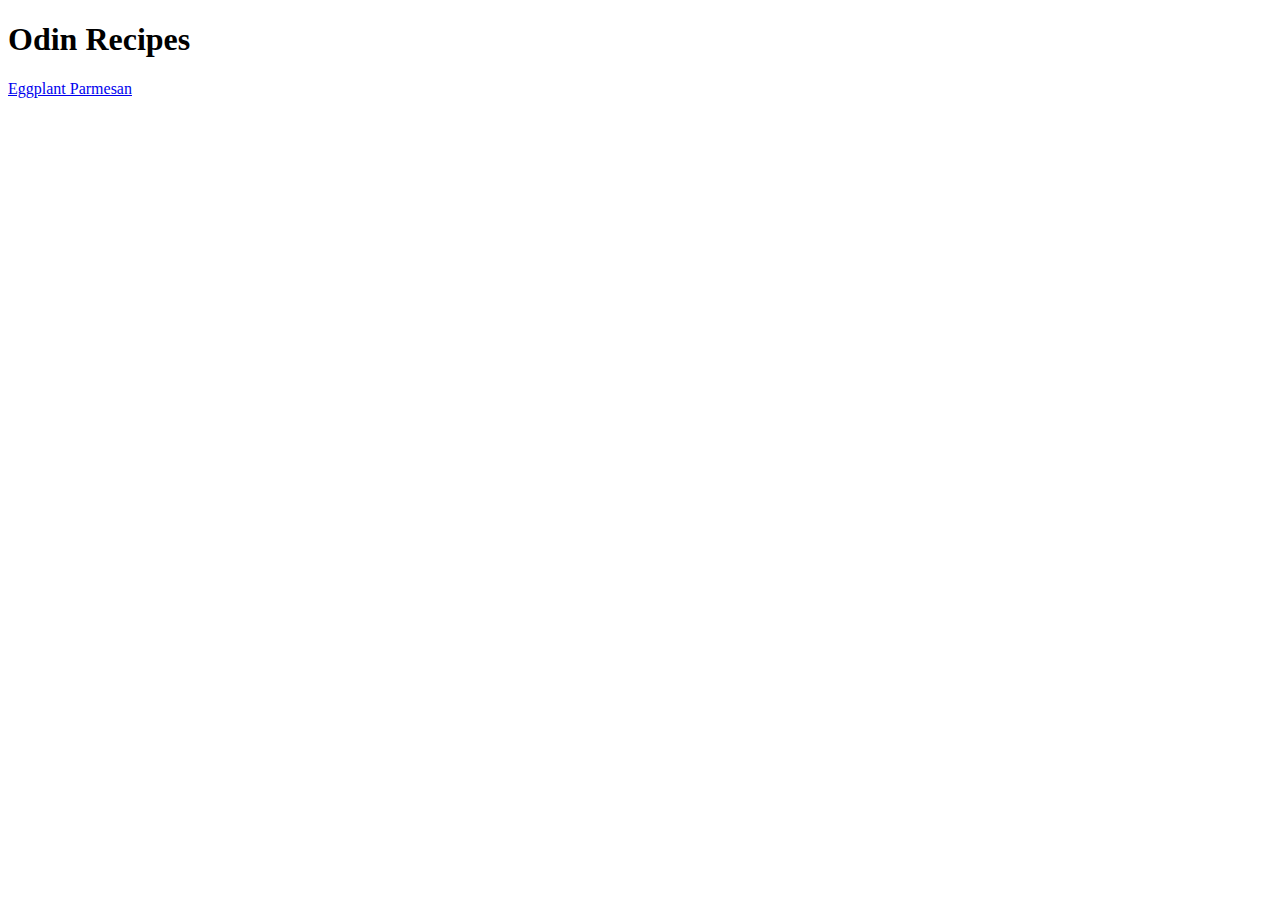
==== index.html @ 2bfaf9c1 "Created the index and first recipe html file." ====
<!DOCTYPE html>
<html lang="en">
<head>
    <meta charset="UTF-8">
    <meta http-equiv="X-UA-Compatible" content="IE=edge">
    <meta name="viewport" content="width=device-width, initial-scale=1.0">
    <title>Document</title>
</head>
<body>
    <h1>Odin Recipes</h1>
    <a href="recipes/eggparmesan.html">Eggplant Parmesan</a>

    
</body>
</html>
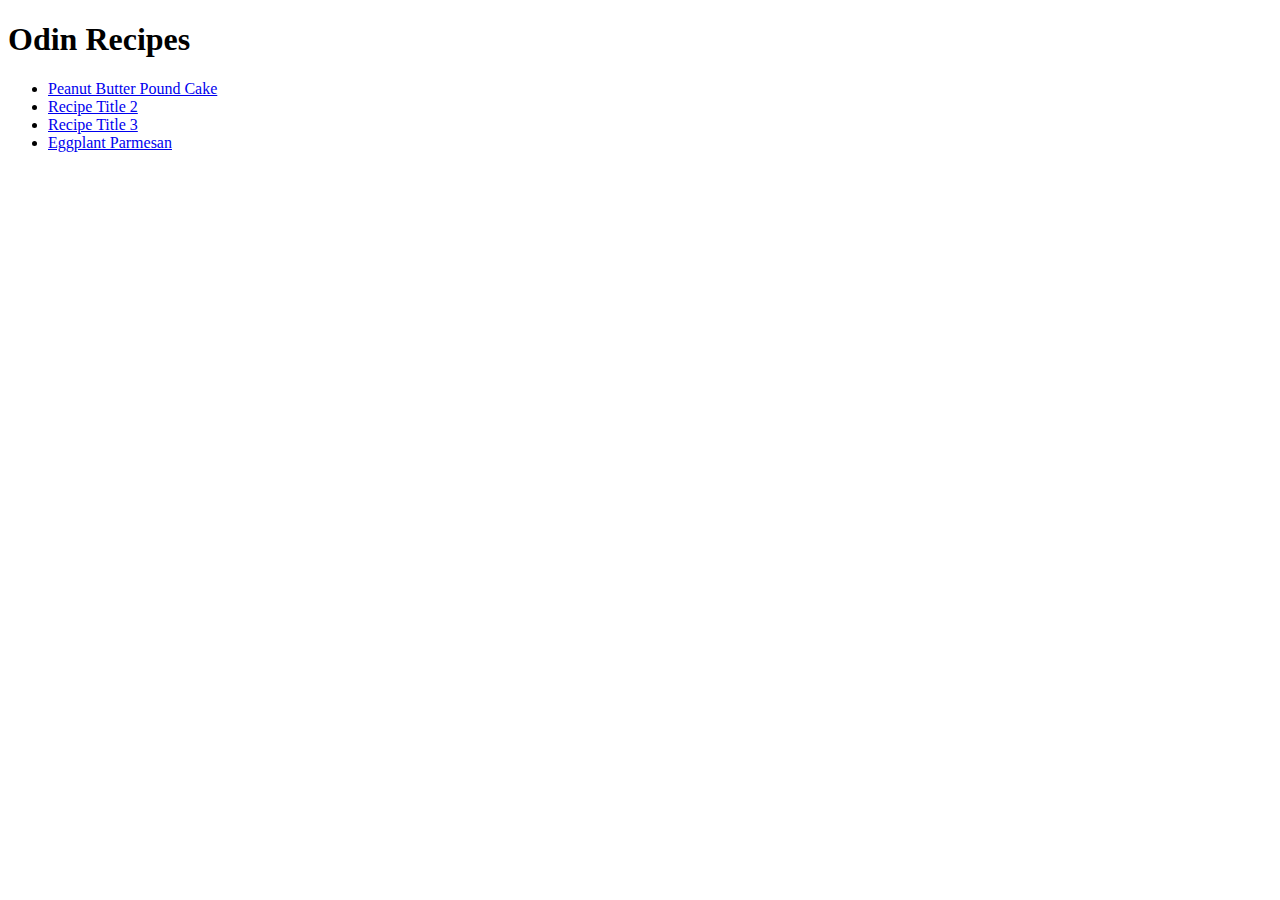
==== commit 2811285a: "Added more links to access more recipes." ====
--- a/index.html
+++ b/index.html
@@ -8,7 +8,14 @@
 </head>
 <body>
     <h1>Odin Recipes</h1>
-    <a href="recipes/eggparmesan.html">Eggplant Parmesan</a>
+
+    <ul>
+        <li><a href="recipes/peanutc.html">Peanut Butter Pound Cake</a></li>
+        <li><a href="recipes/yourrecipe.html">Recipe Title 2</a></li>
+        <li><a href="recipes/yourrecipe.html">Recipe Title 3</a></li>
+        <li><a href="recipes/eggparmesan.html">Eggplant Parmesan</a></li>
+      </ul>
+    
 
     
 </body>
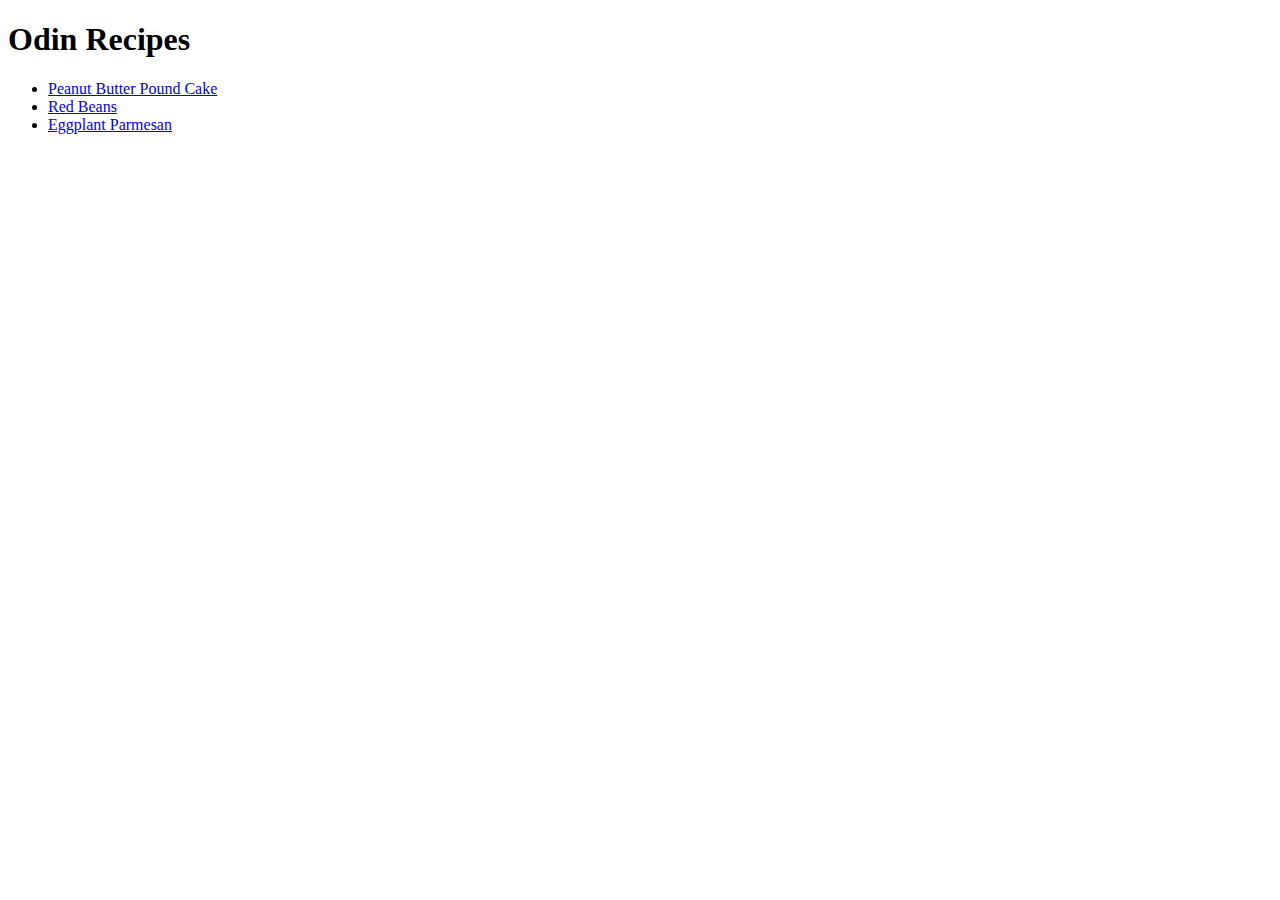
==== commit 57c51e22: "Modified recipe link list" ====
--- a/index.html
+++ b/index.html
@@ -11,8 +11,7 @@
 
     <ul>
         <li><a href="recipes/peanutc.html">Peanut Butter Pound Cake</a></li>
-        <li><a href="recipes/yourrecipe.html">Recipe Title 2</a></li>
-        <li><a href="recipes/yourrecipe.html">Recipe Title 3</a></li>
+        <li><a href="https://www.allrecipes.com/recipe/230679/jessicas-red-beans-and-rice/">Red Beans</a></li>
         <li><a href="recipes/eggparmesan.html">Eggplant Parmesan</a></li>
       </ul>
     
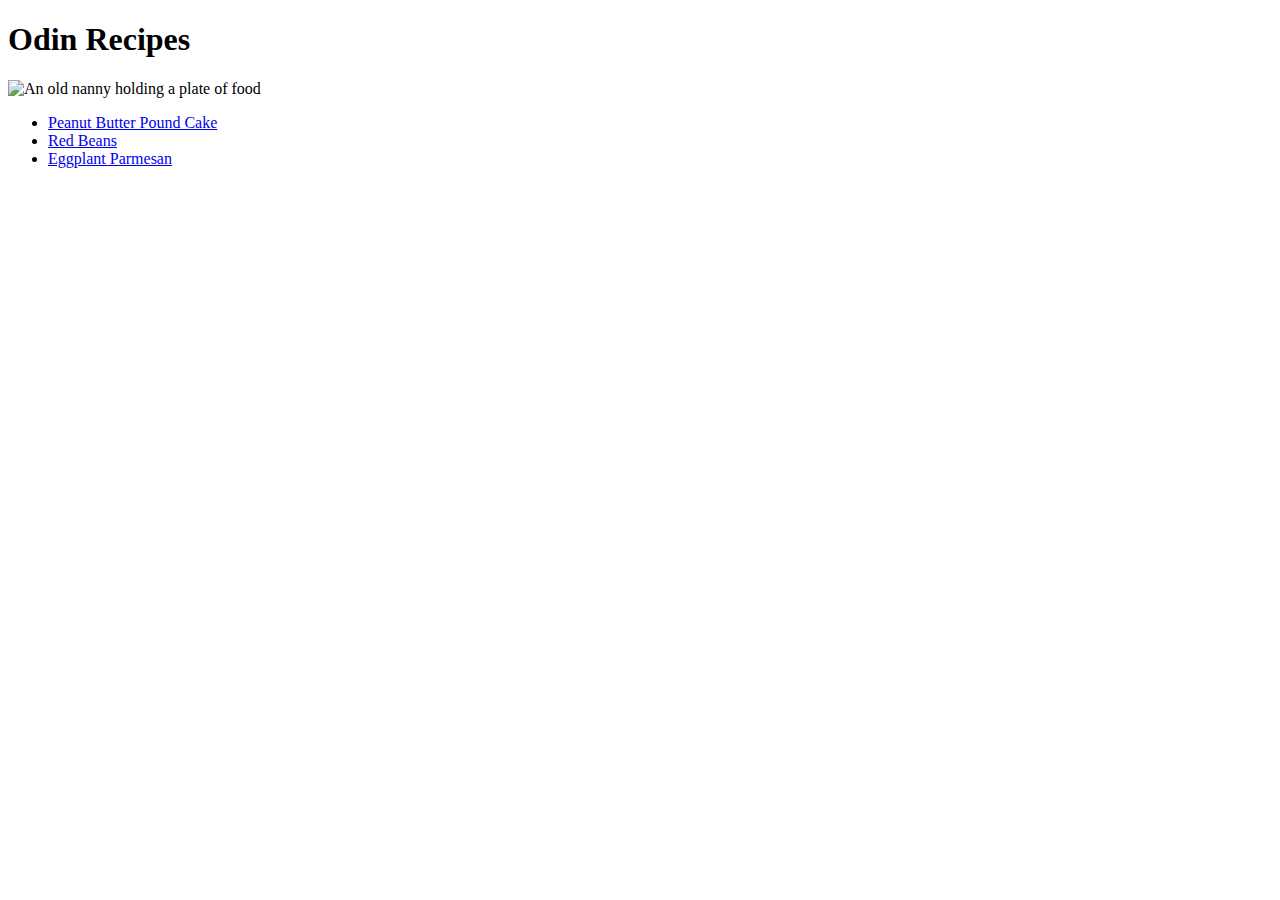
==== commit 7791fe99: "Added a picture for first time visitors" ====
--- a/index.html
+++ b/index.html
@@ -9,6 +9,8 @@
 <body>
     <h1>Odin Recipes</h1>
 
+    <img src="https://www.theglobeandmail.com/resizer/6CNQ9QsT8aZcQ22ufKMT9Hl3Fc8=/1200x900/filters:quality(80)/cloudfront-us-east-1.images.arcpublishing.com/tgam/CC5T7KQODZCPZO3SA47NU5MX6A" alt="An old nanny holding a plate of food">
+
     <ul>
         <li><a href="recipes/peanutc.html">Peanut Butter Pound Cake</a></li>
         <li><a href="https://www.allrecipes.com/recipe/230679/jessicas-red-beans-and-rice/">Red Beans</a></li>
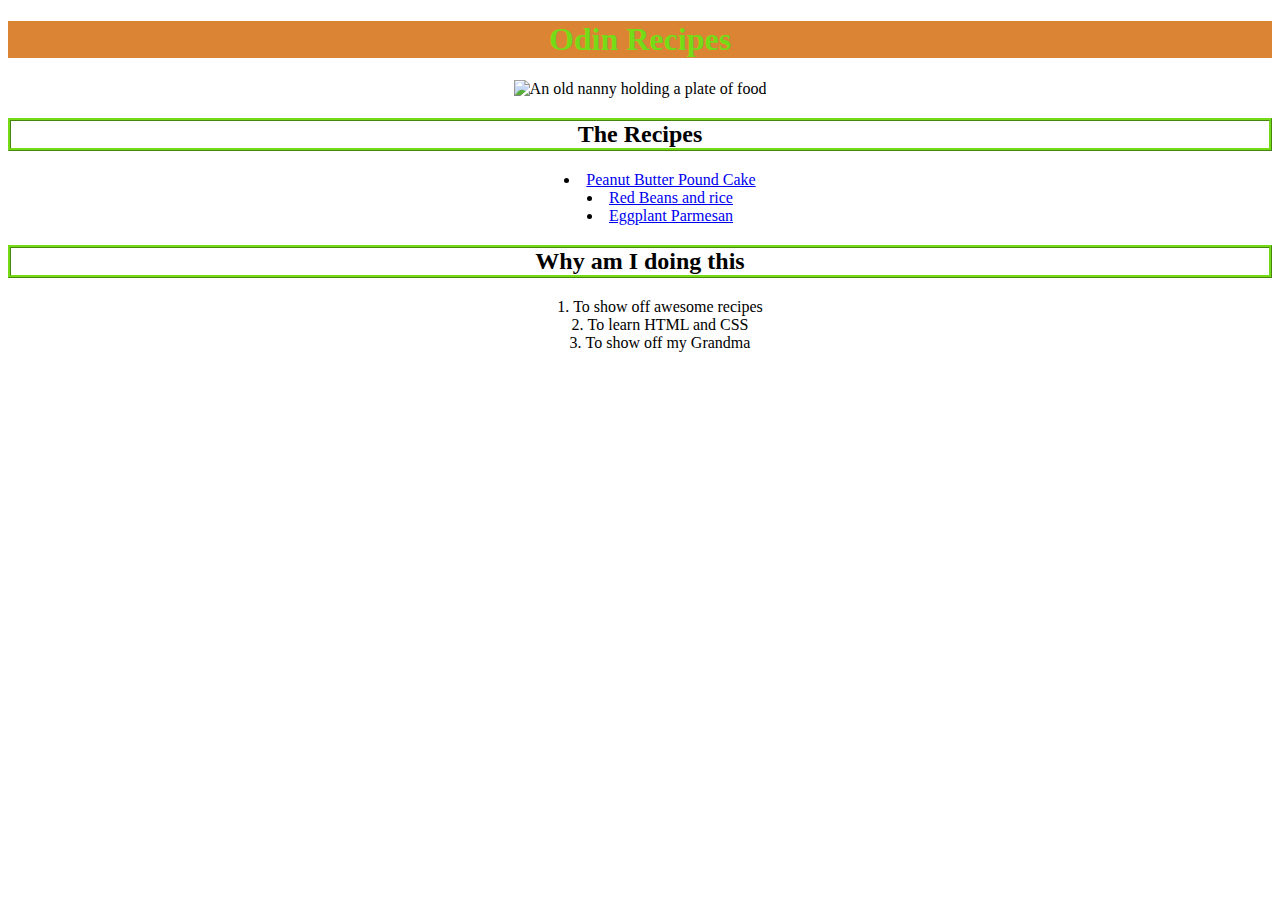
==== commit 0815f295: "Added classes for CSS" ====
--- a/index.html
+++ b/index.html
@@ -4,19 +4,29 @@
     <meta charset="UTF-8">
     <meta http-equiv="X-UA-Compatible" content="IE=edge">
     <meta name="viewport" content="width=device-width, initial-scale=1.0">
+    <link rel="stylesheet" href="styles.css">
     <title>Document</title>
 </head>
 <body>
     <h1>Odin Recipes</h1>
 
-    <img src="https://www.theglobeandmail.com/resizer/6CNQ9QsT8aZcQ22ufKMT9Hl3Fc8=/1200x900/filters:quality(80)/cloudfront-us-east-1.images.arcpublishing.com/tgam/CC5T7KQODZCPZO3SA47NU5MX6A" alt="An old nanny holding a plate of food">
+    <img src="https://www.theglobeandmail.com/resizer/6CNQ9QsT8aZcQ22ufKMT9Hl3Fc8=/1200x900/filters:quality(80)/cloudfront-us-east-1.images.arcpublishing.com/tgam/CC5T7KQODZCPZO3SA47NU5MX6A" alt="An old nanny holding a plate of food" width="400" height="auto">
 
+    <h2>The Recipes</h2>
     <ul>
-        <li><a href="recipes/peanutc.html">Peanut Butter Pound Cake</a></li>
-        <li><a href="https://www.allrecipes.com/recipe/230679/jessicas-red-beans-and-rice/">Red Beans</a></li>
-        <li><a href="recipes/eggparmesan.html">Eggplant Parmesan</a></li>
-      </ul>
-    
+        <li class="list"><a href="recipes/peanutc.html">Peanut Butter Pound Cake</a></li>
+        <li class="list"><a href="https://www.allrecipes.com/recipe/230679/jessicas-red-beans-and-rice/">Red Beans and rice</a></li>
+        <li class="list"><a href="recipes/eggparmesan.html">Eggplant Parmesan</a></li>
+    </ul>
+
+    <h2>Why am I doing this</h2>
+
+    <ol >
+        <li>To show off awesome recipes</li>
+        <li>To learn HTML and CSS</li>
+        <li>To show off my Grandma </li>
+    </ol>
+
 
     
 </body>
--- a/styles.css
+++ b/styles.css
@@ -0,0 +1,22 @@
+/* styles.css */
+*{
+    text-align: center;
+}
+
+ul, ol {
+    list-style-position: inside;
+  }
+
+body {
+    background-color: rgb(rgb(234, 236, 100));
+}
+
+h1 {
+    background-color: rgb(218, 132, 52);
+    color: rgb(118, 219, 23);
+}
+
+h2 {
+    border-style:ridge;
+    border-color: rgb(118, 219, 23);
+}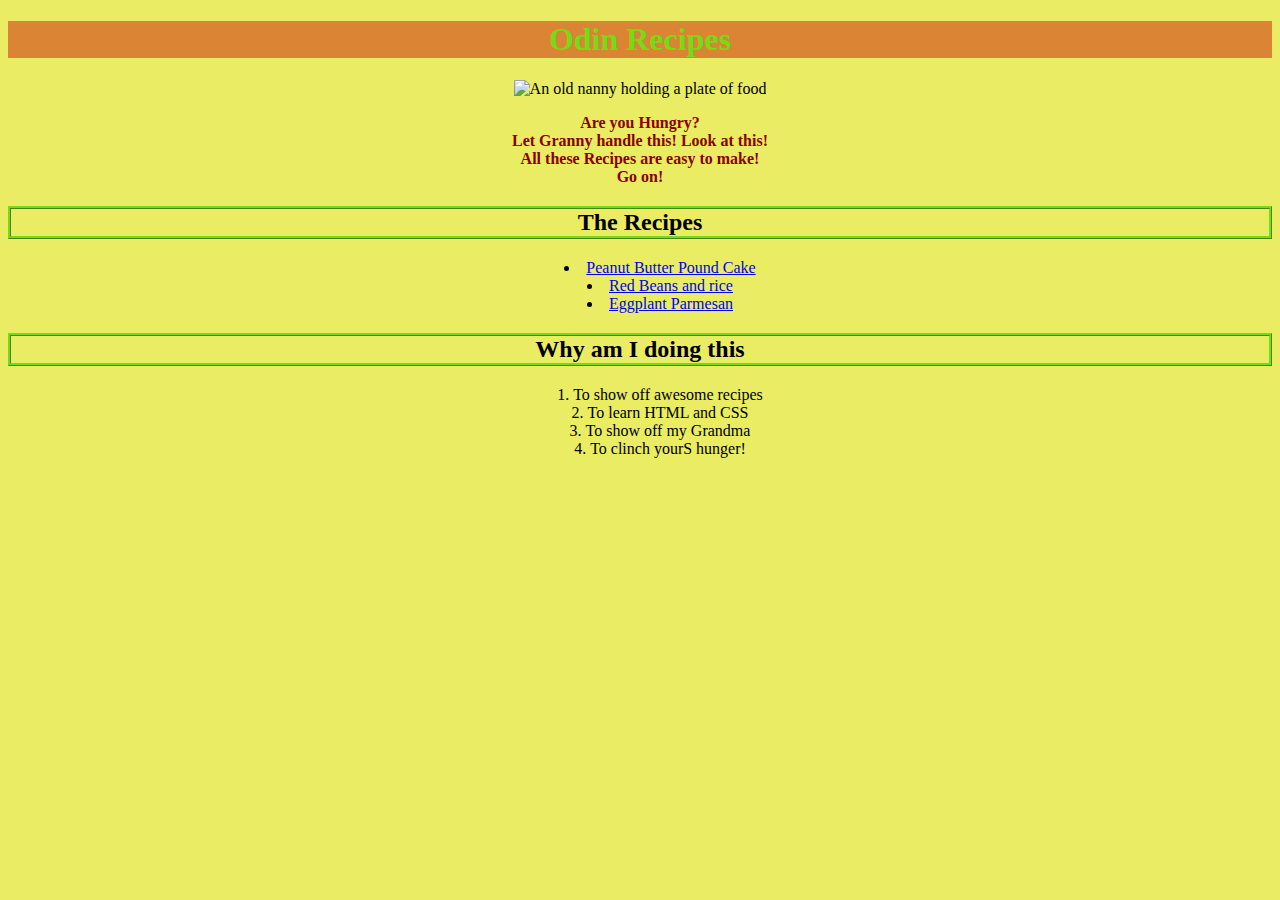
==== commit 3393b722: "Edited CSS for index.html" ====
--- a/index.html
+++ b/index.html
@@ -12,6 +12,11 @@
 
     <img src="https://www.theglobeandmail.com/resizer/6CNQ9QsT8aZcQ22ufKMT9Hl3Fc8=/1200x900/filters:quality(80)/cloudfront-us-east-1.images.arcpublishing.com/tgam/CC5T7KQODZCPZO3SA47NU5MX6A" alt="An old nanny holding a plate of food" width="400" height="auto">
 
+    <p class="granny">Are you Hungry? <br>
+    Let Granny handle this! Look at this! <br>
+    All these Recipes are easy to make! <br>
+    Go on!</p>
+
     <h2>The Recipes</h2>
     <ul>
         <li class="list"><a href="recipes/peanutc.html">Peanut Butter Pound Cake</a></li>
@@ -25,6 +30,7 @@
         <li>To show off awesome recipes</li>
         <li>To learn HTML and CSS</li>
         <li>To show off my Grandma </li>
+        <li>To clinch yourS hunger!</li>
     </ol>
 
 
--- a/styles.css
+++ b/styles.css
@@ -8,7 +8,7 @@
   }
 
 body {
-    background-color: rgb(rgb(234, 236, 100));
+    background-color: rgb(234, 236, 100);
 }
 
 h1 {
@@ -19,4 +19,9 @@
 h2 {
     border-style:ridge;
     border-color: rgb(118, 219, 23);
+}
+
+.granny {
+    color: darkred;
+    font-weight: bold;
 }